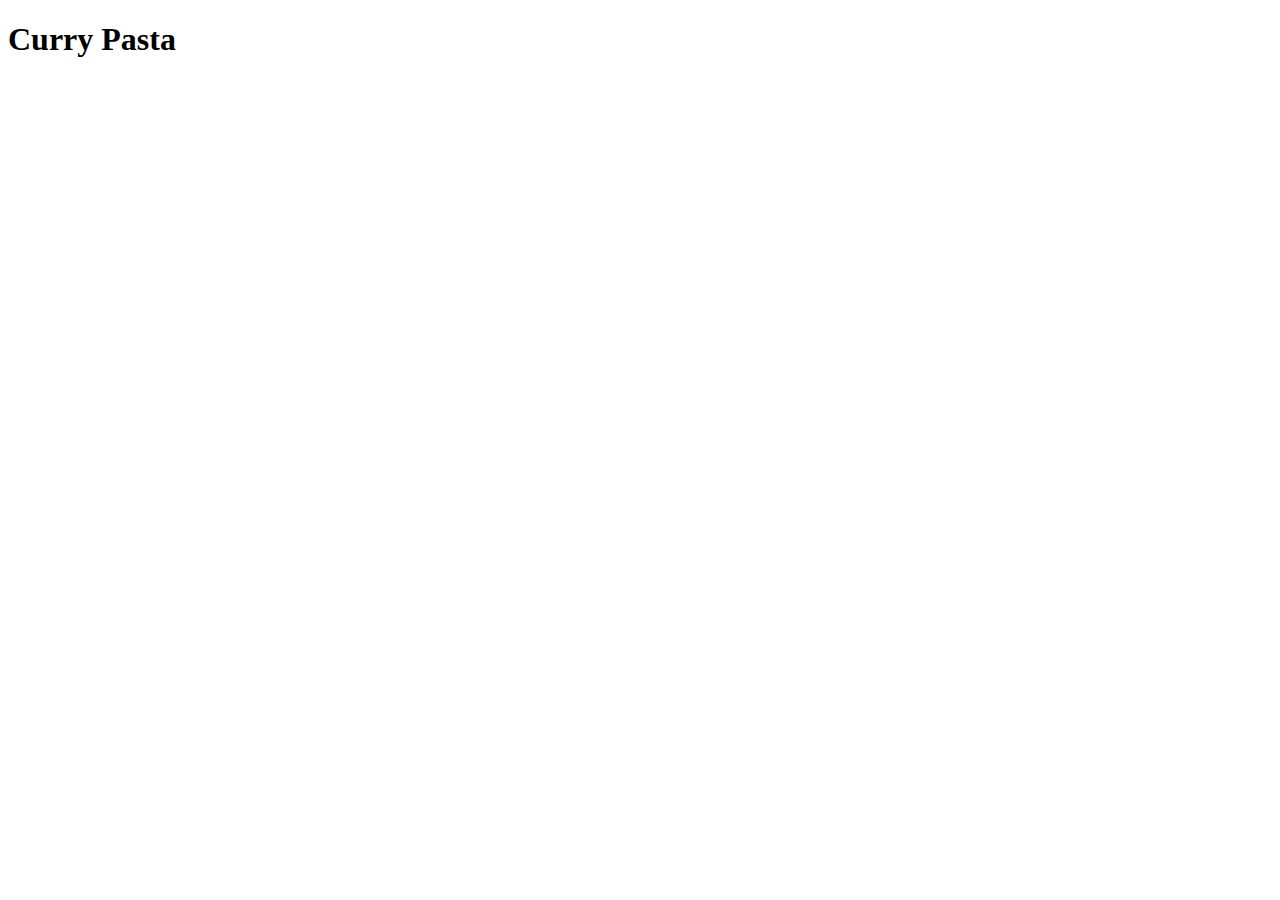
==== recipes/curry-pasta.html @ 4725b650 "Added index.html and a page for Curry Pasta" ====
<!DOCTYPE html>
<html lang="en">
<head>
    <meta charset="UTF-8">
    <meta http-equiv="X-UA-Compatible" content="IE=edge">
    <meta name="viewport" content="width=device-width, initial-scale=1.0">
    <title>Curry Pasta</title>
</head>
<body>
    <h1>Curry Pasta</h1>
</body>
</html>
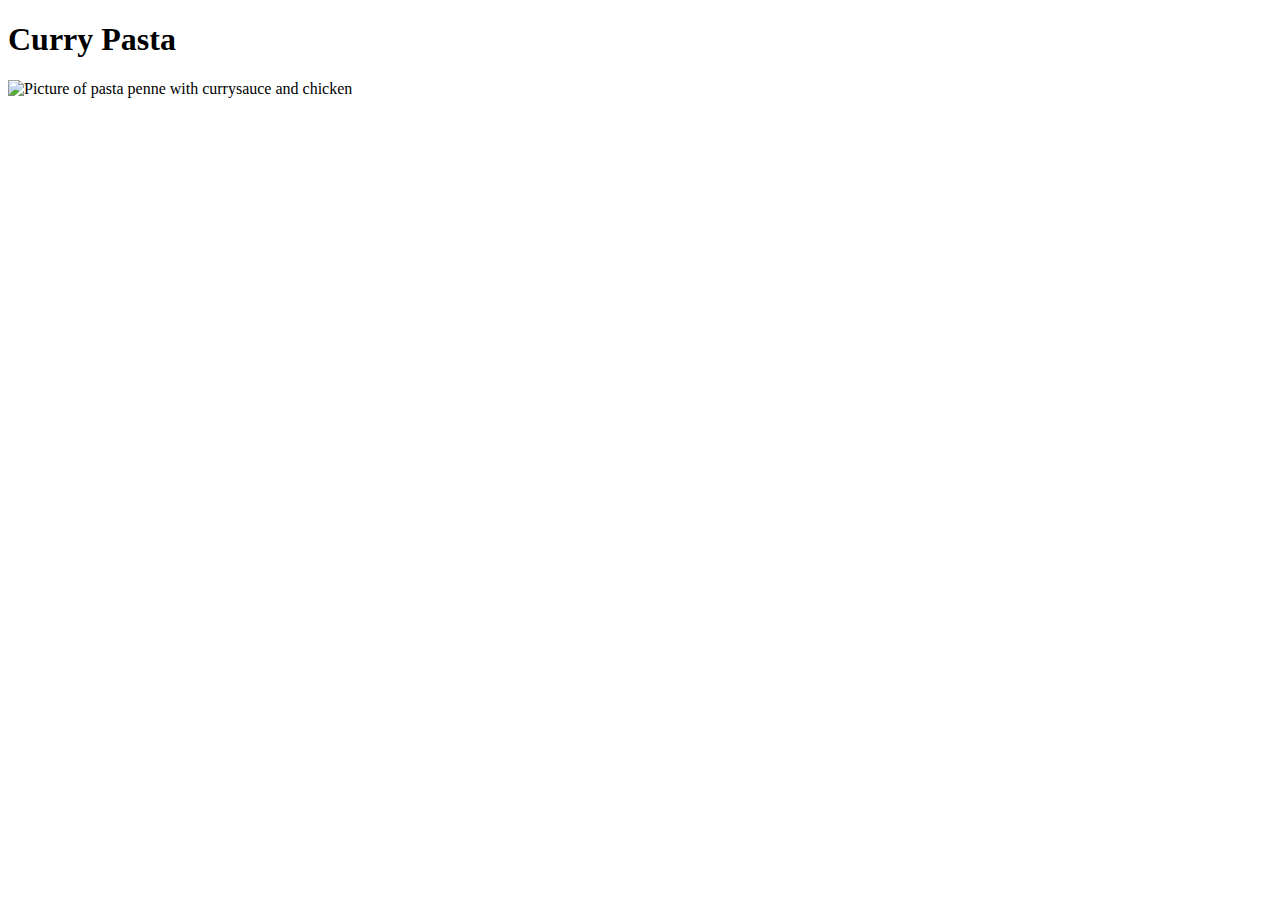
==== commit bd8f9862: "curry-pasta.html" ====
--- a/recipes/curry-pasta.html
+++ b/recipes/curry-pasta.html
@@ -8,5 +8,6 @@
 </head>
 <body>
     <h1>Curry Pasta</h1>
+    <img src ="https://www.gutekueche.ch/upload/rezept/5949/penne-in-curry-sahnesauce.jpg" alt="Picture of pasta penne with currysauce and chicken ">
 </body>
 </html>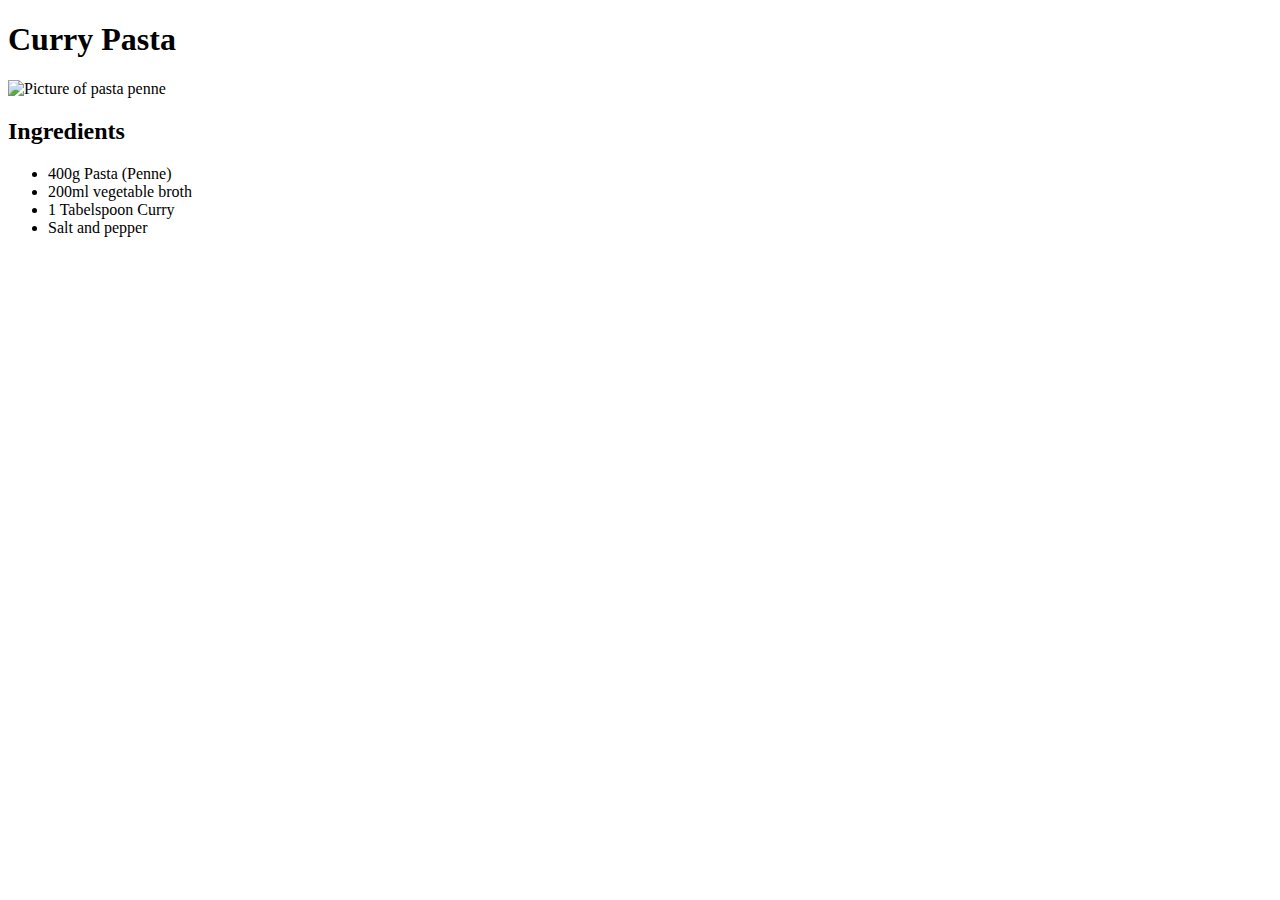
==== commit ccb085cb: "Added recipe for curry pasta and created a recipe page for pancakes" ====
--- a/recipes/curry-pasta.html
+++ b/recipes/curry-pasta.html
@@ -8,6 +8,15 @@
 </head>
 <body>
     <h1>Curry Pasta</h1>
-    <img src ="https://www.gutekueche.ch/upload/rezept/5949/penne-in-curry-sahnesauce.jpg" alt="Picture of pasta penne with currysauce and chicken ">
+        <img src ="https://www.gutekueche.ch/upload/rezept/5949/penne-in-curry-sahnesauce.jpg" alt="Picture of pasta penne">
+    
+    <h2>Ingredients</h2>
+        <ul>
+            <li>400g Pasta (Penne)</li>
+            <li>200ml vegetable broth</li>
+            <li>1 Tabelspoon Curry</li>
+            <li>Salt and pepper</li>
+    
+        </ul>
 </body>
 </html>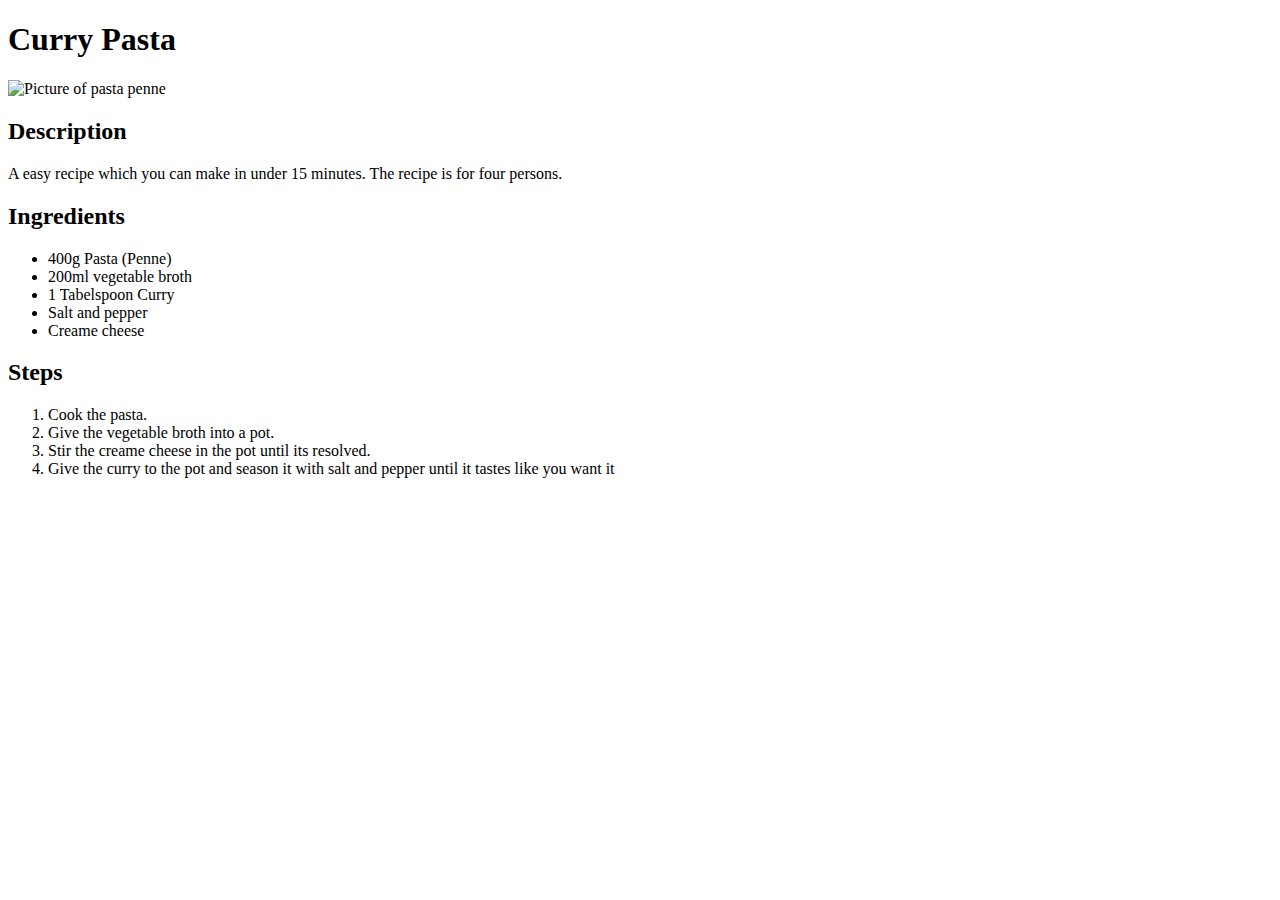
==== commit edd546a2: "curry-pasta.html" ====
--- a/recipes/curry-pasta.html
+++ b/recipes/curry-pasta.html
@@ -10,13 +10,23 @@
     <h1>Curry Pasta</h1>
         <img src ="https://www.gutekueche.ch/upload/rezept/5949/penne-in-curry-sahnesauce.jpg" alt="Picture of pasta penne">
     
+    <h2>Description</h2>
+        A easy recipe which you can make in under 15 minutes. The recipe is for four persons.
+    
     <h2>Ingredients</h2>
         <ul>
             <li>400g Pasta (Penne)</li>
             <li>200ml vegetable broth</li>
             <li>1 Tabelspoon Curry</li>
             <li>Salt and pepper</li>
-    
+            <li>Creame cheese</li>
         </ul>
+    <h2>Steps</h2>
+        <ol>
+            <li>Cook the pasta.</li>
+            <li>Give the vegetable broth into a pot.</li>
+            <li>Stir the creame cheese in the pot until its resolved.</li>
+            <li>Give the curry to the pot and season it with salt and pepper until it tastes like you want it</li>
+        </ol>
 </body>
 </html>